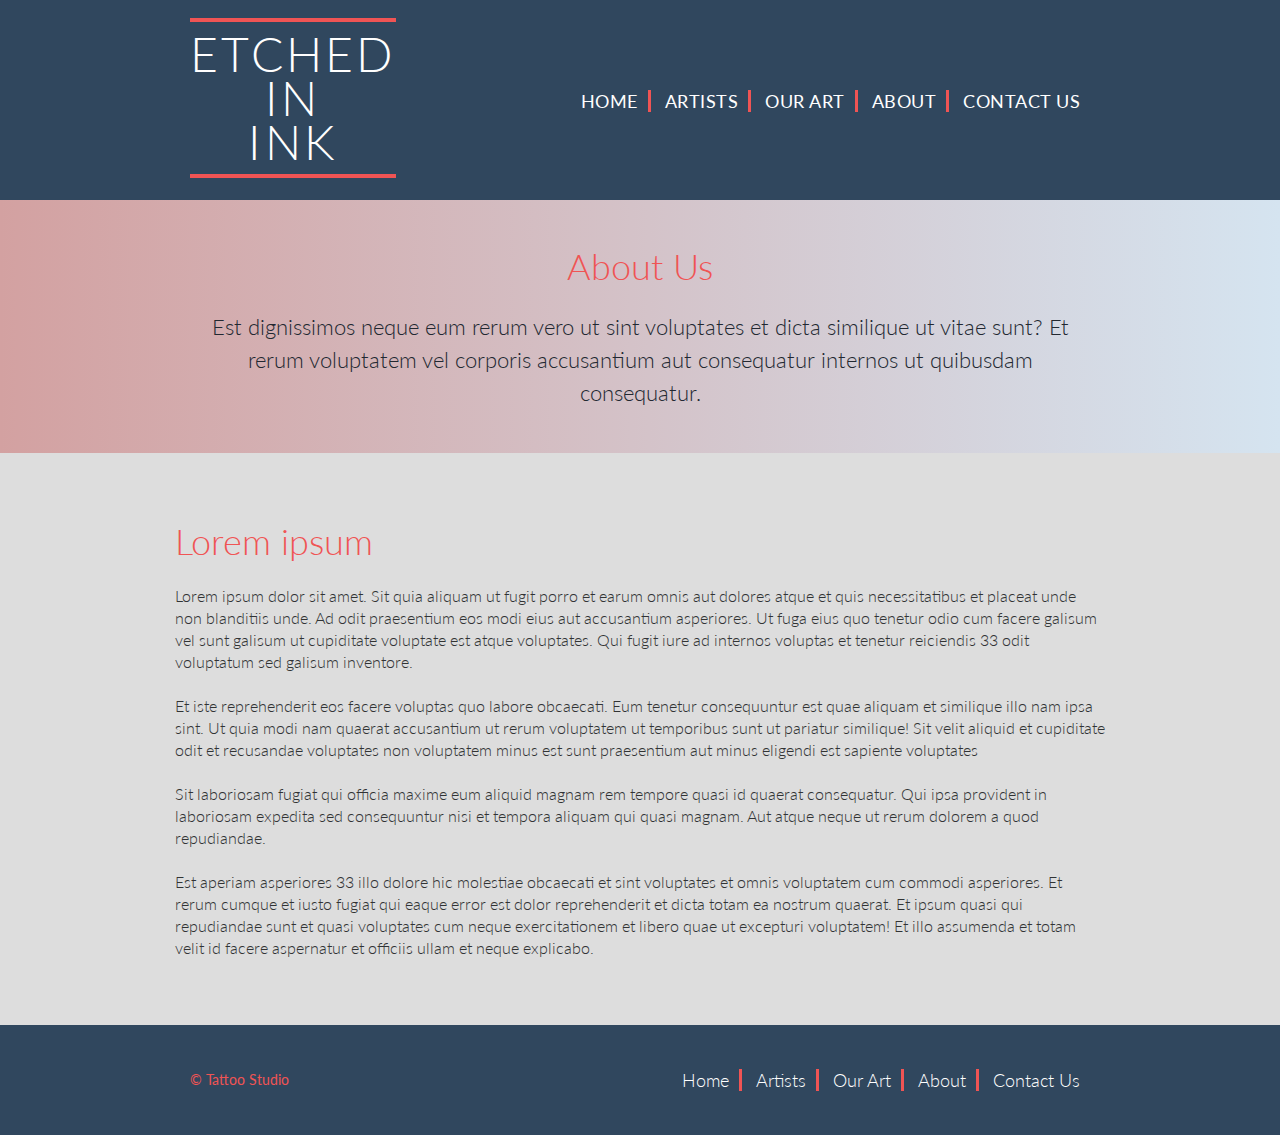
==== about.html @ 4f63be7d "first commit" ====
<!DOCTYPE html>
<html lang="en">

<head>
  <meta charset="utf-8">
  <title>Tatoo Studio</title>
  <link rel="stylesheet" href="assets/stylesheets/main.css">
  <link rel="stylesheet"
    href="http://fonts.googleapis.com/css?family=Lato:100,300,400">
  <meta name="viewport" content="width=device-width, initial-scale=1.0">
</head>

  <body>

    <!-- Header -->

    <header class="primary-header container group">

      <h1 class="logo">
        <a href="index.html">Etched <br> in <br> Ink</a>
      </h1>


      <nav class="nav primary-nav">
        <ul>
          <li><a href="index.html">Home</a></li><!-- 
          --><li><a href="artists.html">Artists</a></li><!-- 
          --><li><a href="our-art.html">Our Art</a></li><!--  
          --><li><a href="about.html">About</a></li><!-- 
          --><li><a href="contact-us.html">Contact Us</a></li>
        </ul>
      </nav>

    </header>

    <!-- Main content -->

    <section class="row-alt">
      <div class="lead container">

        <h1>About Us</h1>

        <p>
          Est dignissimos neque eum rerum vero ut sint voluptates et dicta similique ut vitae sunt? 
          Et rerum voluptatem vel corporis accusantium aut consequatur internos ut quibusdam consequatur.
        </p>

      </div>
    </section>

    <section class="row">
      <div class="grid">

        <h1>Lorem ipsum</h1>

        <p>
          Lorem ipsum dolor sit amet. Sit quia aliquam ut fugit porro et earum omnis aut dolores atque et quis necessitatibus 
          et placeat unde non blanditiis unde. Ad odit praesentium eos modi eius aut accusantium asperiores. Ut fuga eius quo 
          tenetur odio cum facere galisum vel sunt galisum ut cupiditate voluptate est atque voluptates. Qui fugit iure ad internos 
          voluptas et tenetur reiciendis 33 odit voluptatum sed galisum inventore.
        </p>

        <p>
          Et iste reprehenderit eos facere voluptas quo labore obcaecati. Eum tenetur consequuntur est quae aliquam et similique illo 
          nam ipsa sint. Ut quia modi nam quaerat accusantium ut rerum voluptatem ut temporibus sunt ut pariatur similique! Sit velit 
          aliquid et cupiditate odit et recusandae voluptates non voluptatem minus est sunt praesentium aut minus eligendi est sapiente 
          voluptates
        </p>

        <p>
          Sit laboriosam fugiat qui officia maxime eum aliquid magnam rem tempore quasi id quaerat consequatur. Qui ipsa provident in 
          laboriosam expedita sed consequuntur nisi et tempora aliquam qui quasi magnam. Aut atque neque ut rerum dolorem a quod repudiandae.
        </p>

        <p>
          Est aperiam asperiores 33 illo dolore hic molestiae obcaecati et sint voluptates et omnis voluptatem cum commodi asperiores. 
          Et rerum cumque et iusto fugiat qui eaque error est dolor reprehenderit et dicta totam ea nostrum quaerat. Et ipsum quasi qui 
          repudiandae sunt et quasi voluptates cum neque exercitationem et libero quae ut excepturi voluptatem! Et illo assumenda et totam 
          velit id facere aspernatur et officiis ullam et neque explicabo.
        </p>

      </div>
    </section>

    <!-- Footer -->

    <footer class="primary-footer container group">

      <small>&copy; Tattoo Studio</small>

      <nav class="nav">
        <ul>
          <li><a href="index.html">Home</a></li><!-- 
          --><li><a href="artists.html">Artists</a></li><!-- 
          --><li><a href="our-art.html">Our Art</a></li><!--
          --><li><a href="about.html">About</a></li><!-- 
          --><li><a href="contact-us.html">Contact Us</a></li>
        </ul>
      </nav>

    </footer>

  </body>
</html>
---- assets/stylesheets/main.css ----
/* http://meyerweb.com/eric/tools/css/reset/
   v2.0 | 20110126
   License: none (public domain)
*/

html, body, div, span, applet, object, iframe,
h1, h2, h3, h4, h5, h6, p, blockquote, pre,
a, abbr, acronym, address, big, cite, code,
del, dfn, em, img, ins, kbd, q, s, samp,
small, strike, strong, sub, sup, tt, var,
b, u, i, center,
dl, dt, dd, ol, ul, li,
fieldset, form, label, legend,
table, caption, tbody, tfoot, thead, tr, th, td,
article, aside, canvas, details, embed,
figure, figcaption, footer, header, hgroup,
menu, nav, output, ruby, section, summary,
time, mark, audio, video {
  margin: 0;
  padding: 0;
  border: 0;
  font-size: 100%;
  font: inherit;
  vertical-align: baseline;
}
/* HTML5 display-role reset for older browsers */
article, aside, details, figcaption, figure,
footer, header, hgroup, menu, nav, section {
  display: block;
}
body {
  line-height: 1;
}
ol, ul {
  list-style: none;
}
blockquote, q {
  quotes: none;
}
blockquote:before, blockquote:after,
q:before, q:after {
  content: '';
  content: none;
}
table {
  border-collapse: collapse;
  border-spacing: 0;
}

/*
  ========================================
  Custom styles
  ========================================
*/

body {
  background: #30475E;
  color: #313334;
  font: 300 16px/22px "Lato", "Open Sans", "Helvetica Neue", Helvetica, Arial, sans-serif;
}

.teaser img {
  border-radius: 5px;
  display: block;
  margin-bottom: 22px;
  max-width: 100%;
  max-height: 100%;
  height: 345px;
  width: 250px;
  filter: drop-shadow(1px 1px 3px #000);
}

/*
  ========================================
  Grid
  ========================================
*/

*,
*:before,
*:after {
  -webkit-box-sizing: border-box;
     -moz-box-sizing: border-box;
          box-sizing: border-box;
}
.container,
.grid {
  margin: 0 auto;
  width: 960px;
}
.container {
  padding-left: 30px;
  padding-right: 30px;
}
.grid,
.col-1-3,
.col-2-3 {
  padding-left: 15px;
  padding-right: 15px;
}
.col-1-3,
.col-2-3  {
  display: inline-block;
  vertical-align: top;
}
.col-1-3 {
  width: 33.33%;
}
.col-2-3 {
  width: 66.66%;
}

/*
  ========================================
  Clearfix
  ========================================
*/

.group:before,
.group:after {
  content: "";
  display: table;
}
.group:after {
  clear: both;
}
.group {
  clear: both;
  *zoom: 1;
}

/*
  ========================================
  Rows
  ========================================
*/

.row,
.row-alt {
  min-width: 960px;
}

.row {
  background: #DDDDDD;
  padding: 66px 0 44px 0;  
}

.row-alt {
  background: rgb(213, 228, 240);
  background: -webkit-linear-gradient(90deg, rgba(211,161,161,1) 0%, rgb(213, 228, 240) 100%);
  background: -moz-linear-gradient(90deg, rgba(211,161,161,1) 0%, rgb(213, 228, 240) 100%);
  background: linear-gradient(90deg, rgba(211,161,161,1) 0%, rgb(213, 228, 240) 100%);
  padding: 44px 0 22px 0;
}

/*
  ========================================
  Typography
  ========================================
*/

h1, h3, h4, h5, p {
  margin-bottom: 22px;
}

h1, h2, h3, h4 {
  color: #F05454;
}

h1 {
  font-size: 36px;
  line-height: 44px;
}

h2 {
  font-size: 24px;
  line-height: 44px;
}

h3 {
  font-size: 21px;
}

h4 {
  font-size: 18px;
}

h5 {
  color: #222831;
  font-size: 14px;
  font-weight: 400;
  text-transform: uppercase;
}

strong {
  font-weight: 400;
}

cite, em {
  font-style: italic;
}

/*
  ========================================
  Leads
  ========================================
*/

.lead {
  text-align: center;
}

.lead p {
  color: #222831;
  font-size: 22px;
  line-height: 33px;
}


/*
  ========================================
  Links
  ========================================
*/

.primary-header a,
.primary-footer a {
  color: #fff;
}

.primary-header a:hover,
.primary-footer a:hover {
  color: #F05454;
}

a:hover {
  color: #222831;
}

a {
  color: #F05454;
  text-decoration: none;
}

p a {
  border-bottom: 1px solid #dfe2e5;
}

/*
  ========================================
  Buttons
  ========================================
*/

.btn {
  border-radius: 5px;
  color: #fff;
  cursor: pointer;
  display: inline-block;
  font-weight: 400;
  letter-spacing: .5px;
  margin: 0;
  text-transform: uppercase;
}

.btn-alt {
  border: 1px solid #fff;
  padding: 10px 30px;
}

.btn-alt:hover {
  background: #fff;
  color: #293f50;
}

.btn-default {
  border: 0;
  background: #F05454;
  padding: 11px 30px;
  font-size: 14px;
}

.btn-default:hover {
  background: #77a198;
}

/*
  ========================================
  Primary header
  ========================================
*/

.logo {
  border-top: 4px solid #F05454;
  border-bottom: 4px solid #F05454;
  float: left;
  font-size: 48px;
  font-weight: 300;
  letter-spacing: 3.3px;
  line-height: 44px;
  padding: 10px 0 10px 0;
  margin-top: 18px;
  text-transform: uppercase;
  text-align: center;
}

.tagline {
  margin: 66px 0 22px 0;
  text-align: right;
}

.primary-nav {
  font-size: 14px;
  font-weight: 400;
  letter-spacing: .5px;
  text-transform: uppercase;
  margin: 90px 0 22px 0;
}

/*
  ========================================
  Primary footer
  ========================================
*/

.primary-footer {
  color: #F05454;
  font-size: 14px;
  padding-bottom: 44px;
  padding-top: 44px;
}
.primary-footer small {
  float: left;
  font-weight: 400;
}

/*
  ========================================
  Home
  ========================================
*/

.hero {
  color: #fff;
  line-height: 44px;
  padding: 22px 80px 66px 80px;
  text-align: center;
}

.hero h2 {
  font-size: 36px;
}

.hero p {
  font-size: 24px;
  font-weight: 100;
}

.teaser a:hover h3 {
  color: #F05454;
}

.teaser h3 {
  color: #222831;
  font-size: 14px;
  font-weight: 400;
  text-transform: uppercase;
}

.featured {
  text-align: center;
  margin-bottom: 44px;
}

.featured h2 {
  font-size: 30px;
  text-transform: uppercase;
  font-weight: 300;
}

/*
  ========================================
  Navigation
  ========================================
*/

.nav {
  text-align: right;
}

.nav li {
  display: inline-block;
  margin: 0 7px;
  vertical-align: bottom;
  padding-right: 10px;
  border-right: solid #F05454 3px;
  font-size: 18px;
}

.nav li:last-child {
  margin-right: 0;
  border-right: none;
}


/*
  ========================================
  Artists
  ========================================
*/

.artists {
  margin-bottom: 44px;
}

.artists-info {
  border: 1px solid #bbbbbb;
  border-radius: 5px;
  margin-top: 88px;
  padding-bottom: 22px;
  text-align: center;
}

.artists-info img {
  border-radius: 50%;
  height: 130px;
  margin: -66px 0 22px 0;
  vertical-align: top;
  filter: drop-shadow(1px 1px 3px #000);
}


/*
  ========================================
  Contact Us
  ========================================
*/

.contact {
  margin-bottom: 66px;
}

.venue-hotel {
  margin-bottom: 22px;
}

map {
  height: 264px;
}

.why-attend{
  list-style: square;
  margin: 0 0 22px 30px;
}

form {
  margin-bottom: 120px;
}

input,
select,
textarea {
  font: 300 16px/22px "Lato", "Open Sans", "Helvetica Neue", Helvetica, Arial, sans-serif;
}

.register-group label {
  color: #F05454;
  cursor: pointer;
  font-weight: 400;
}

.register-group input,
.register-group select,
.register-group textarea {
  border: 1px solid #c6c9cc;
  border-radius: 5px;
  color: #888;
  display: block;
  margin: 5px 0 27px 0;
  padding: 5px 8px;
}

.register-group input,
.register-group textarea {
  width: 100%;
}

.register-group select {
  height: 34px;
  width: 60px;
}

.register-group textarea {
  height: 78px;
}
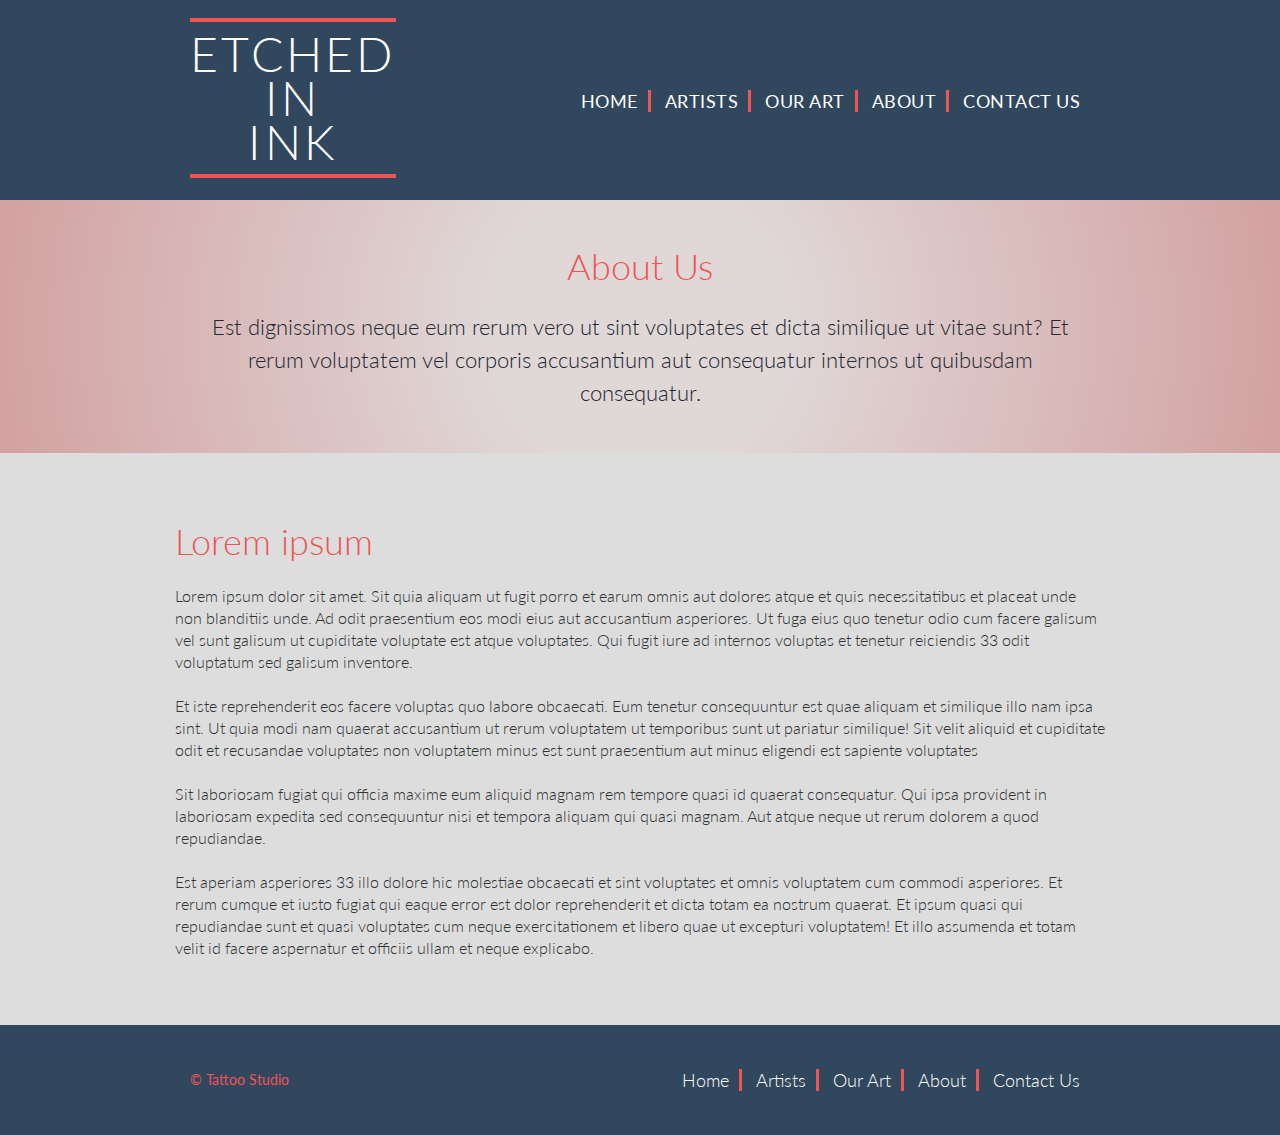
==== commit 701a261c: "changed contact button" ====
--- a/about.html
+++ b/about.html
@@ -3,7 +3,7 @@
 
 <head>
   <meta charset="utf-8">
-  <title>Tatoo Studio</title>
+  <title>About - Tatoo Studio</title>
   <link rel="stylesheet" href="assets/stylesheets/main.css">
   <link rel="stylesheet"
     href="http://fonts.googleapis.com/css?family=Lato:100,300,400">
--- a/assets/stylesheets/main.css
+++ b/assets/stylesheets/main.css
@@ -149,7 +149,7 @@
   background: rgb(213, 228, 240);
   background: -webkit-linear-gradient(90deg, rgba(211,161,161,1) 0%, rgb(213, 228, 240) 100%);
   background: -moz-linear-gradient(90deg, rgba(211,161,161,1) 0%, rgb(213, 228, 240) 100%);
-  background: linear-gradient(90deg, rgba(211,161,161,1) 0%, rgb(213, 228, 240) 100%);
+  background: radial-gradient(circle, rgba(224,215,215,1) 23%, rgba(211,161,161,1) 100%);
   padding: 44px 0 22px 0;
 }
 
@@ -281,7 +281,7 @@
 }
 
 .btn-default:hover {
-  background: #77a198;
+  background: #30475E;
 }
 
 /*
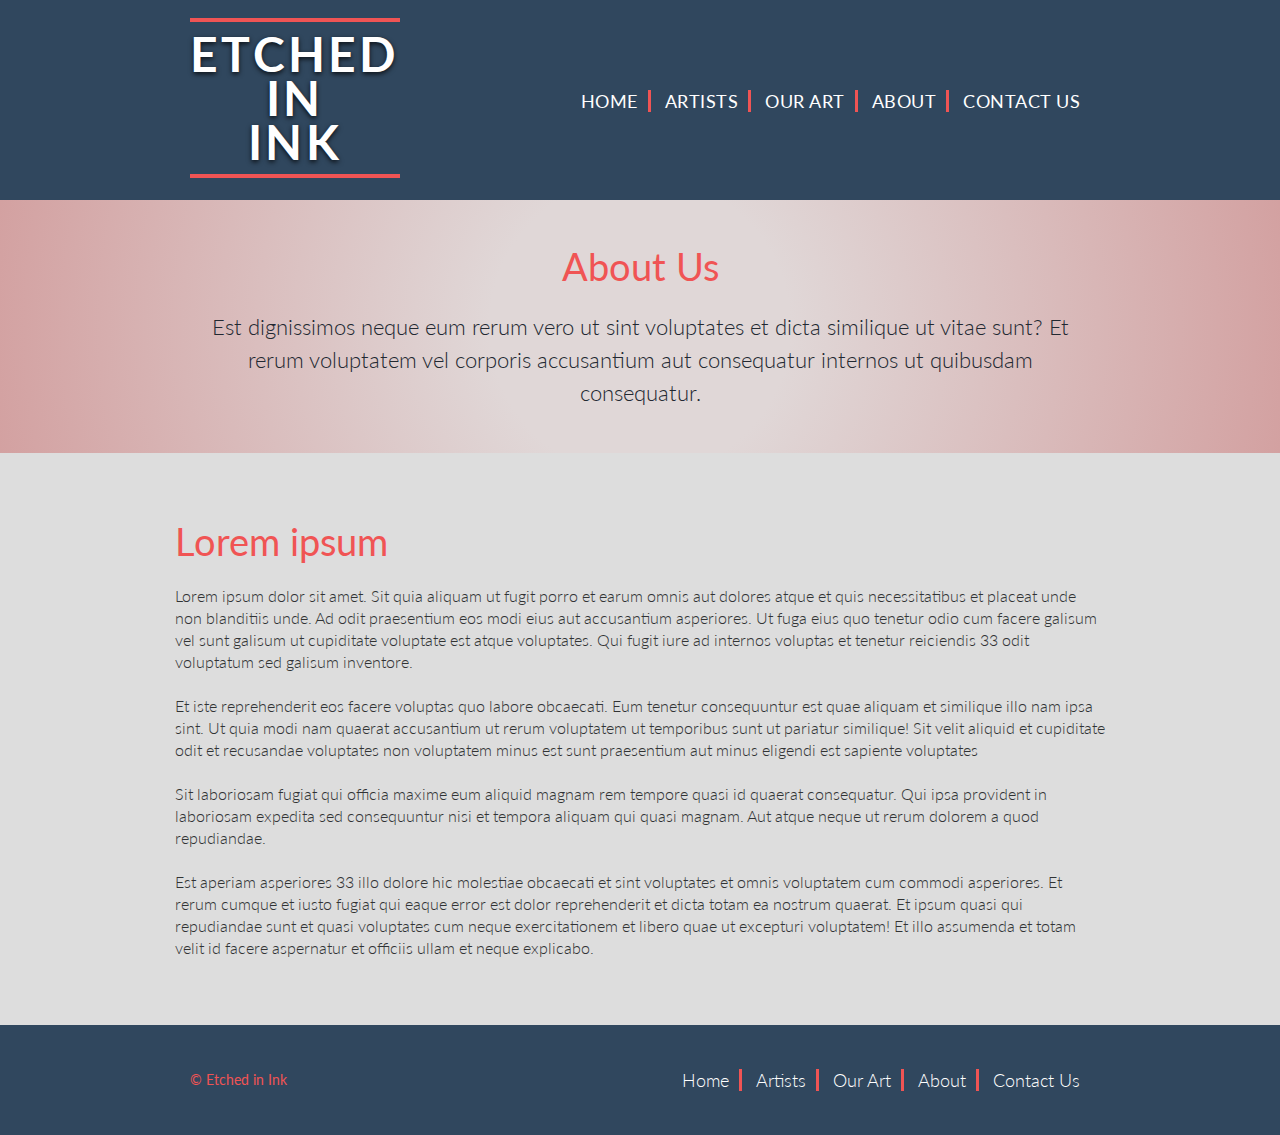
==== commit af973c88: "added new images and changed some styling" ====
--- a/about.html
+++ b/about.html
@@ -86,7 +86,7 @@
 
     <footer class="primary-footer container group">
 
-      <small>&copy; Tattoo Studio</small>
+      <small>&copy; Etched in Ink</small>
 
       <nav class="nav">
         <ul>
--- a/assets/stylesheets/main.css
+++ b/assets/stylesheets/main.css
@@ -147,8 +147,8 @@
 
 .row-alt {
   background: rgb(213, 228, 240);
-  background: -webkit-linear-gradient(90deg, rgba(211,161,161,1) 0%, rgb(213, 228, 240) 100%);
-  background: -moz-linear-gradient(90deg, rgba(211,161,161,1) 0%, rgb(213, 228, 240) 100%);
+  background: -webkit-radial-gradient(circle, rgba(224,215,215,1) 23%, rgba(211,161,161,1) 100%);
+  background: -moz-radial-gradient(circle, rgba(224,215,215,1) 23%, rgba(211,161,161,1) 100%);
   background: radial-gradient(circle, rgba(224,215,215,1) 23%, rgba(211,161,161,1) 100%);
   padding: 44px 0 22px 0;
 }
@@ -168,8 +168,9 @@
 }
 
 h1 {
-  font-size: 36px;
+  font-size: 38px;
   line-height: 44px;
+  font-weight: 400;
 }
 
 h2 {
@@ -295,13 +296,17 @@
   border-bottom: 4px solid #F05454;
   float: left;
   font-size: 48px;
-  font-weight: 300;
+  font-weight: bold;
   letter-spacing: 3.3px;
   line-height: 44px;
   padding: 10px 0 10px 0;
   margin-top: 18px;
   text-transform: uppercase;
   text-align: center;
+  text-shadow: 0px 2px 5px rgba(0, 0, 0, 0.8);
+  -webkit-background-clip: text;
+  -moz-background-clip: text;
+  background-clip: text;
 }
 
 .tagline {
@@ -362,7 +367,7 @@
 
 .teaser h3 {
   color: #222831;
-  font-size: 14px;
+  font-size: 18px;
   font-weight: 400;
   text-transform: uppercase;
 }
@@ -373,7 +378,7 @@
 }
 
 .featured h2 {
-  font-size: 30px;
+  font-size: 36px;
   text-transform: uppercase;
   font-weight: 300;
 }
